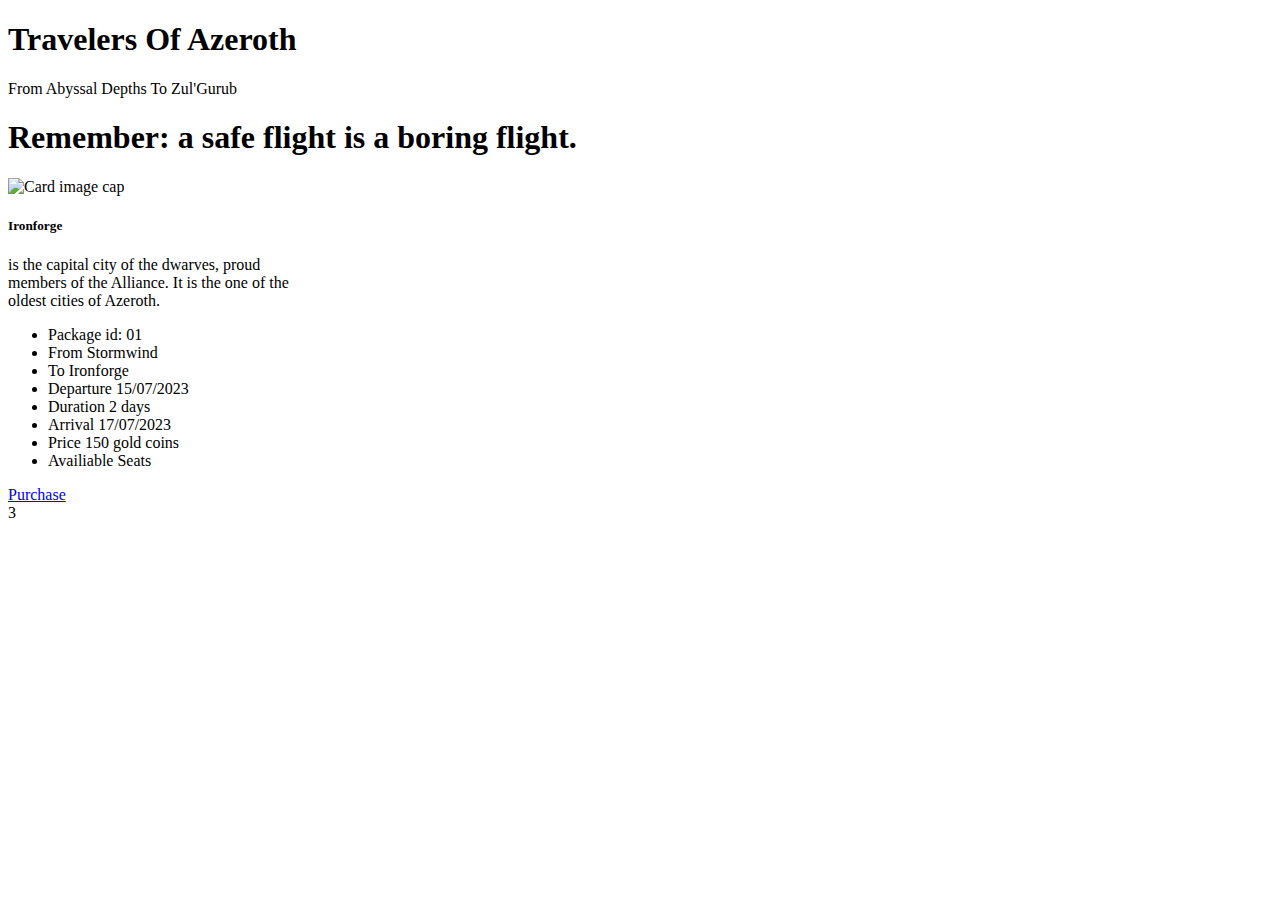
==== index.html @ b33b1aff "first commit" ====
<!DOCTYPE html>
<html lang="en">
<head>
  <meta charset="UTF-8">
  <meta name="viewport" content="width=device-width, initial-scale=1.0">
  <title>Travel Agents</title>
  <link rel="stylesheet" href="https://stackpath.bootstrapcdn.com/bootstrap/5.0.0-alpha1/css/bootstrap.min.css" integrity="sha384-r4NyP46KrjDleawBgD5tp8Y7UzmLA05oM1iAEQ17CSuDqnUK2+k9luXQOfXJCJ4I" crossorigin="anonymous">
  <link rel="stylesheet" href="./style.css">
  <script src="https://cdn.jsdelivr.net/npm/popper.js@1.16.0/dist/umd/popper.min.js" integrity="sha384-Q6E9RHvbIyZFJoft+2mJbHaEWldlvI9IOYy5n3zV9zzTtmI3UksdQRVvoxMfooAo" crossorigin="anonymous"></script>
  <script src="https://stackpath.bootstrapcdn.com/bootstrap/5.0.0-alpha1/js/bootstrap.min.js" integrity="sha384-oesi62hOLfzrys4LxRF63OJCXdXDipiYWBnvTl9Y9/TRlw5xlKIEHpNyvvDShgf/" crossorigin="anonymous"></script>
</head>
<body>
    <div class="navbar navbar-default">
    </div>
<div class="container">
    <main id="main">
        <section class="main-section" id="Home">
            <div class="maps"><div class="opacity"><h1>Travelers Of Azeroth</h1><p>From Abyssal Depths To Zul'Gurub</p></div></div>        
        </section>
        <section class="main-section" id="TravelPackages">
            <h1>Remember: a safe flight is a boring flight.</h1>
            <div class="TravelPackages container">
                <div class="card" style="width: 18rem;">
                    <img class="card-img-top" src="iron.jpg" alt="Card image cap">
                    <div class="card-body">
                      <h5 class="card-title">Ironforge</h5>
                      <p class="card-text">is the capital city of the dwarves, proud members of the Alliance. It is the one of the oldest cities of Azeroth.</p>
                    </div>
                    <ul class="list-group list-group-flush">
                        <li class="list-group-item">Package id: 01</li>
                      <li class="list-group-item">From Stormwind</li>
                      <li class="list-group-item">To Ironforge</li>
                      <li class="list-group-item">Departure 15/07/2023</li>
                      <li class="list-group-item">Duration 2 days</li>
                      <li class="list-group-item">Arrival 17/07/2023</li>
                      <li class="list-group-item">Price 150 gold coins</li>
                      <li class="list-group-item">Availiable Seats</li>
                    </ul>
                    <div class="card-body">
                      <a href="#" class="card-link">Purchase</a>
                    </div>
                  </div>
            </div>        
        </section>
        <section class="main-section" id="Contact">
            <div class="Contact">3</div>        
        </section>
    </main>
</div>

   

</body>
</html>
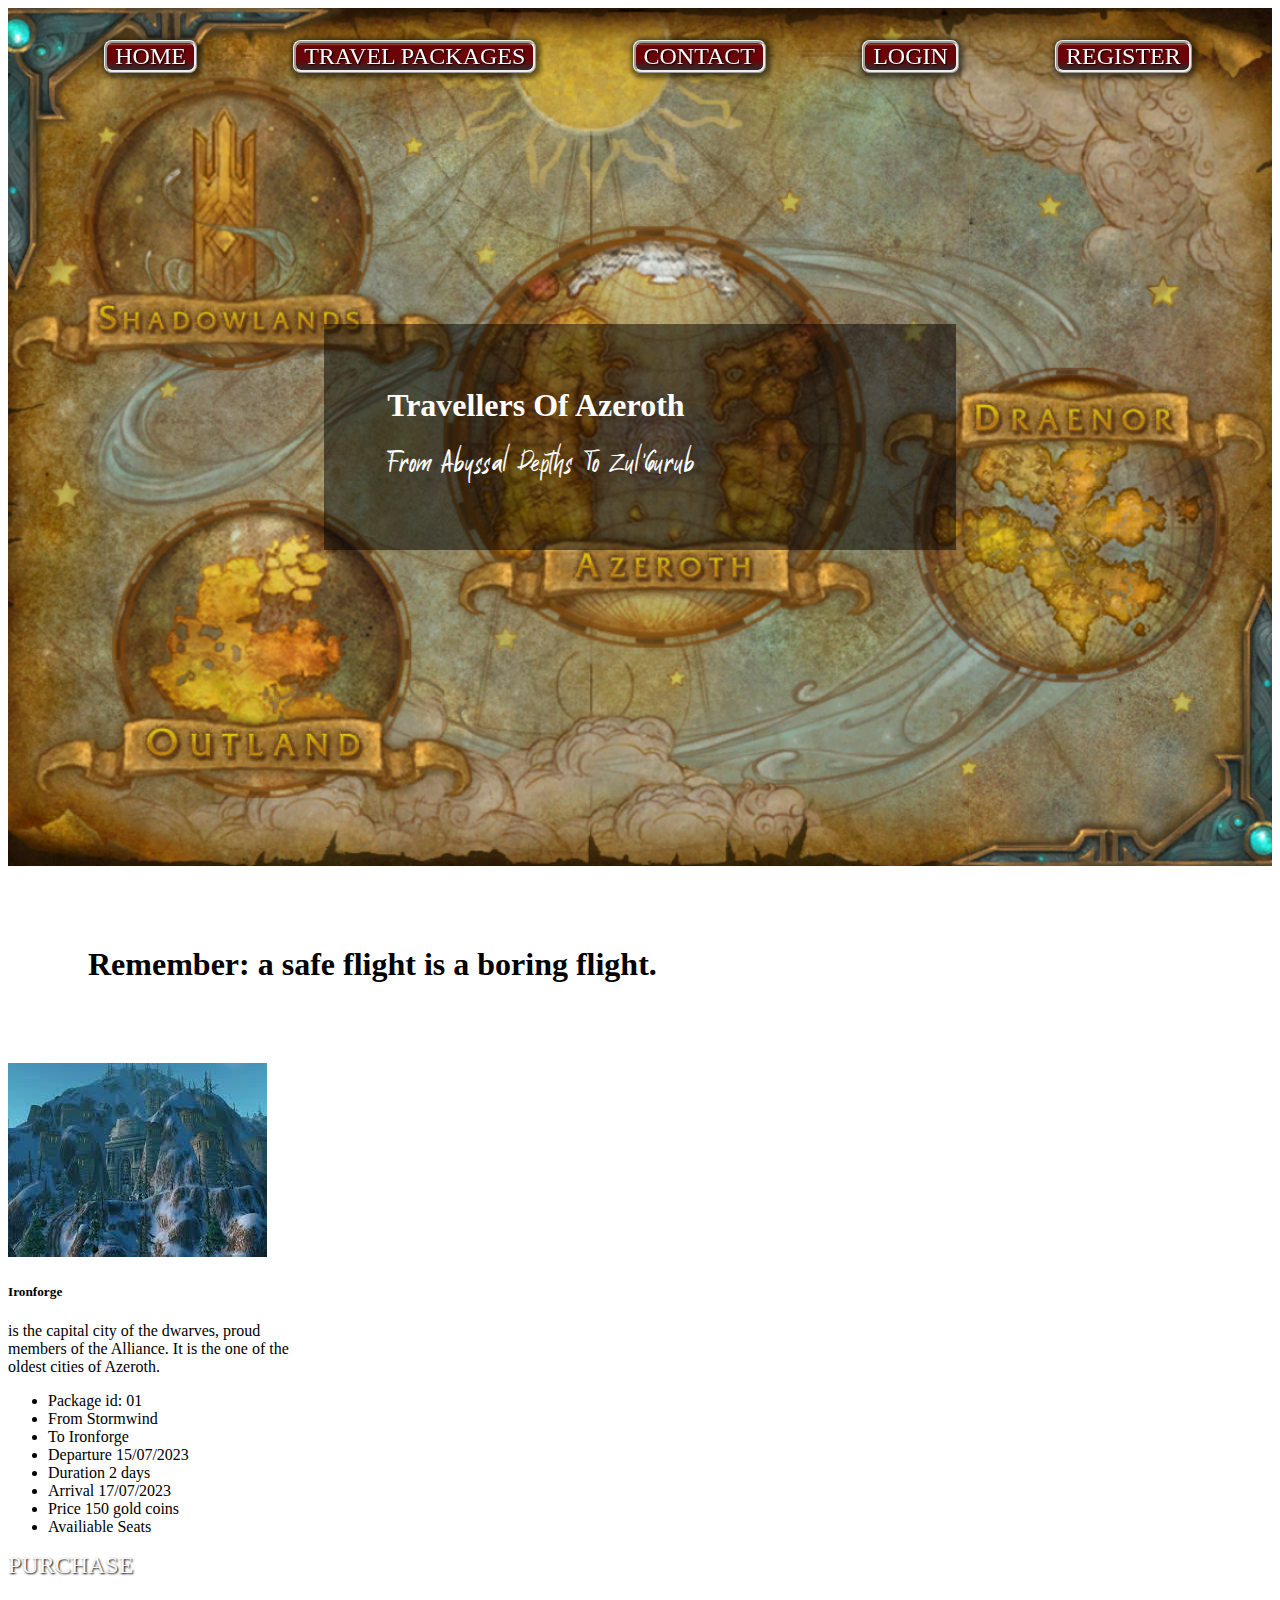
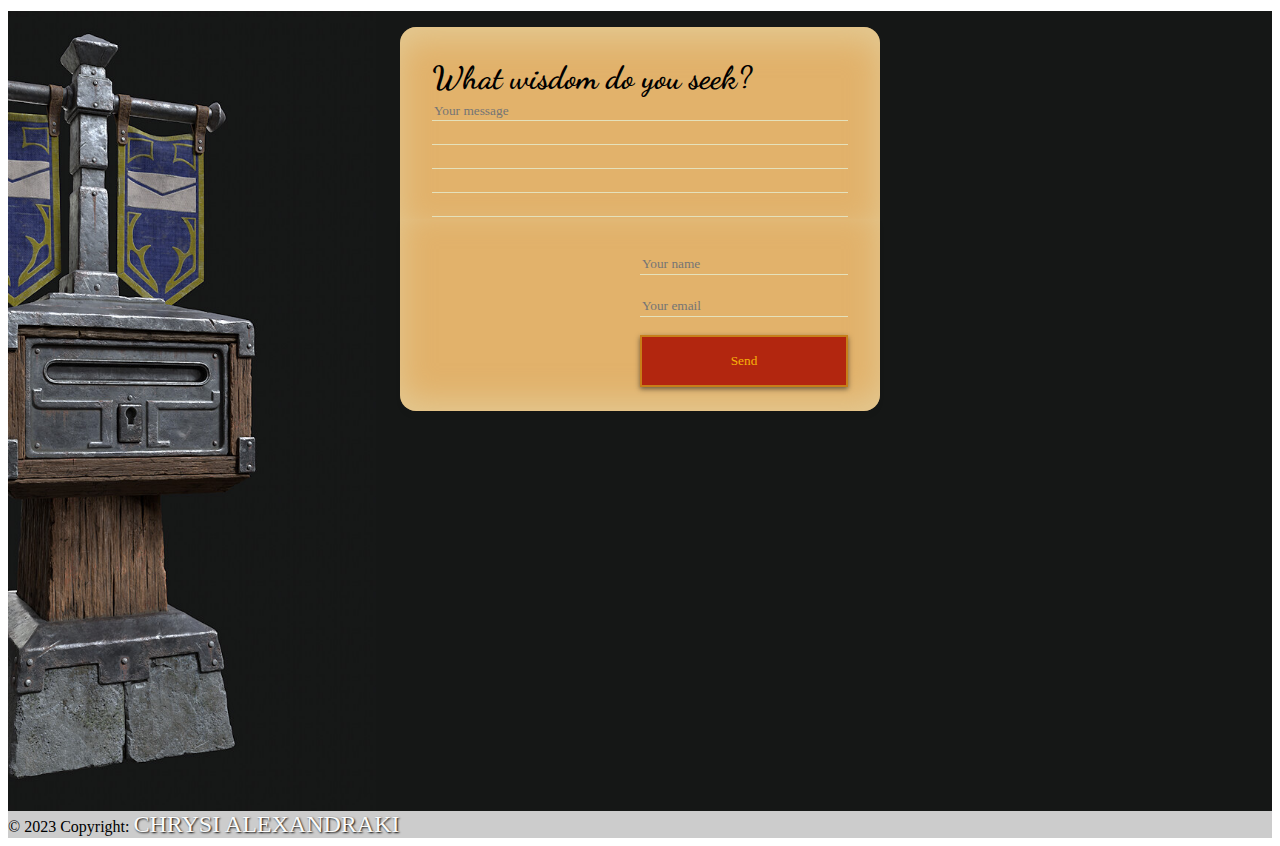
==== commit 827299a1: "second commit" ====
--- a/index.html
+++ b/index.html
@@ -3,25 +3,35 @@
 <head>
   <meta charset="UTF-8">
   <meta name="viewport" content="width=device-width, initial-scale=1.0">
-  <title>Travel Agents</title>
+  <title>Travellers Of Azeroth</title>
   <link rel="stylesheet" href="https://stackpath.bootstrapcdn.com/bootstrap/5.0.0-alpha1/css/bootstrap.min.css" integrity="sha384-r4NyP46KrjDleawBgD5tp8Y7UzmLA05oM1iAEQ17CSuDqnUK2+k9luXQOfXJCJ4I" crossorigin="anonymous">
-  <link rel="stylesheet" href="./style.css">
+  <link rel="stylesheet" href="styles/style.css">
   <script src="https://cdn.jsdelivr.net/npm/popper.js@1.16.0/dist/umd/popper.min.js" integrity="sha384-Q6E9RHvbIyZFJoft+2mJbHaEWldlvI9IOYy5n3zV9zzTtmI3UksdQRVvoxMfooAo" crossorigin="anonymous"></script>
   <script src="https://stackpath.bootstrapcdn.com/bootstrap/5.0.0-alpha1/js/bootstrap.min.js" integrity="sha384-oesi62hOLfzrys4LxRF63OJCXdXDipiYWBnvTl9Y9/TRlw5xlKIEHpNyvvDShgf/" crossorigin="anonymous"></script>
+  <link rel = "icon" href = 
+"images/icon.png" 
+        type = "image/x-icon">
 </head>
 <body>
-    <div class="navbar navbar-default">
+    <div id="nav-placeholder">
+
     </div>
-<div class="container">
+
     <main id="main">
+        
         <section class="main-section" id="Home">
-            <div class="maps"><div class="opacity"><h1>Travelers Of Azeroth</h1><p>From Abyssal Depths To Zul'Gurub</p></div></div>        
+            <div class="img">
+            <div class="opacity image">
+                <h1 class="text-center title">Travellers Of Azeroth</h1>
+                <p class="sub-title text-center">From Abyssal Depths To Zul'Gurub</p>
+            </div>  </div>
         </section>
+        
         <section class="main-section" id="TravelPackages">
-            <h1>Remember: a safe flight is a boring flight.</h1>
+            <h1 class=" remember text-center">Remember: a safe flight is a boring flight.</h1>
             <div class="TravelPackages container">
                 <div class="card" style="width: 18rem;">
-                    <img class="card-img-top" src="iron.jpg" alt="Card image cap">
+                   <img class="card-image" src="images/iron.jpg" alt="Ironforge image">
                     <div class="card-body">
                       <h5 class="card-title">Ironforge</h5>
                       <p class="card-text">is the capital city of the dwarves, proud members of the Alliance. It is the one of the oldest cities of Azeroth.</p>
@@ -46,9 +56,18 @@
             <div class="Contact">3</div>        
         </section>
     </main>
-</div>
+    <footer class="bg-light text-center text-lg-start">
+  <!-- Copyright -->
+  <div class="text-center p-3" style="background-color: rgba(0, 0, 0, 0.2);">
+    © 2023 Copyright: 
+    <a class="text-dark" href="#">Chrysi Alexandraki</a>
+  </div>
+</footer>
 
-   
 
+   <script src="https://code.jquery.com/jquery-1.10.2.js"></script>
+   <script type="text/javascript" src="javascript/main.js"></script>
+   <script type="text/javascript" src="javascript/contact.js"></script>
 </body>
-</html>+
+</html>
--- a/styles/style.css
+++ b/styles/style.css
@@ -0,0 +1,34 @@
+@font-face {
+  font-family: myFont;
+  src: url(../fonts/Huge_DEMO.ttf);
+}
+
+.img{
+    width: 100%;
+    height: auto;
+    background-image: url("../images/wow.jpg");
+    background-size: cover;
+    background-position-x: center;
+    padding: 25%;
+    min-width: fit-content ;
+}
+.opacity {
+    width: auto;
+    height: 50%;
+    background-color: rgba(0, 0, 0, 0.5);
+    min-width: fit-content ;
+    padding:  10%;
+}
+
+.title , .sub-title{
+    color: white;
+}
+.sub-title{
+    margin-top: 20px;
+    font-size: 1.7rem;
+    font-family: myFont;
+}
+
+.remember{
+    margin: 80px;
+}